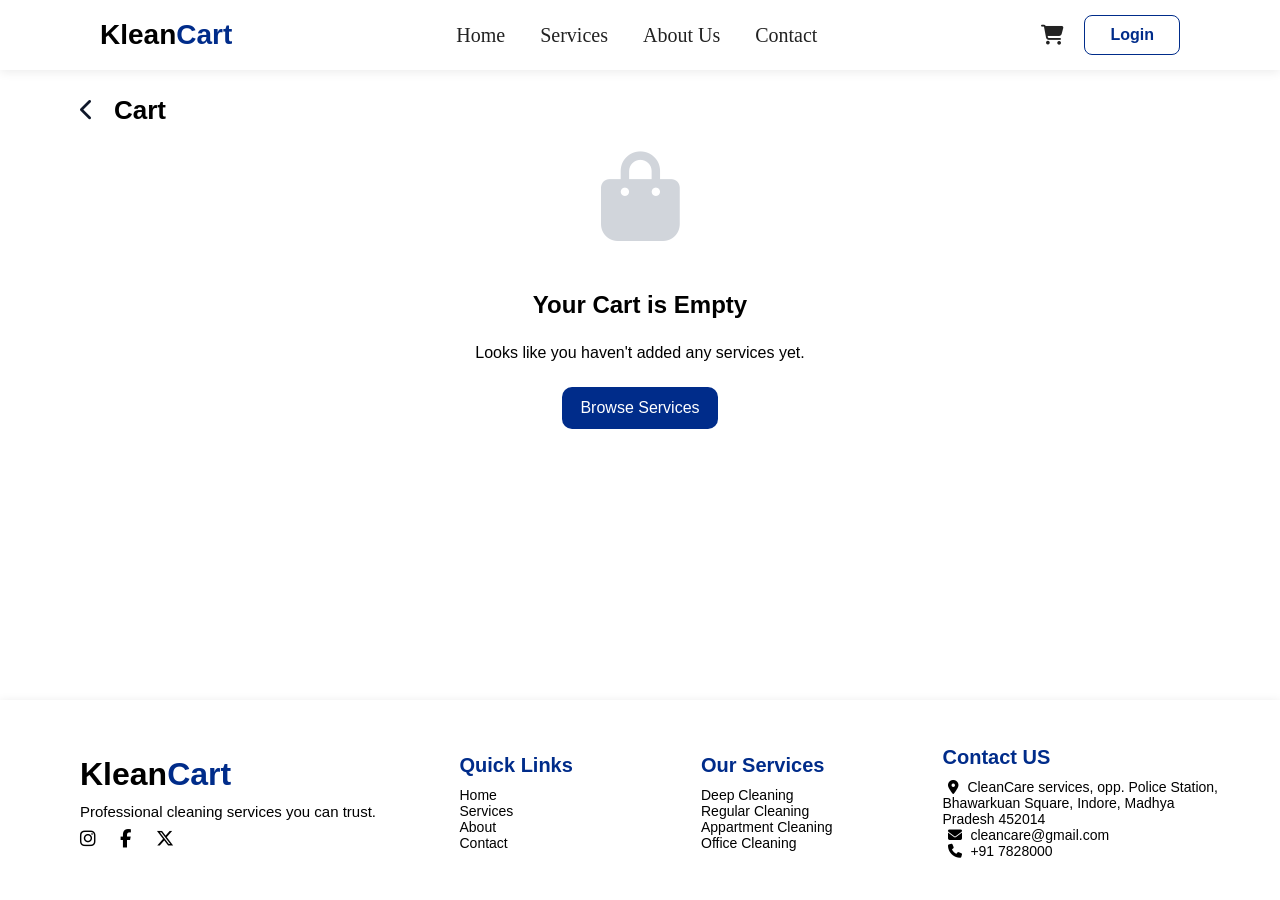
==== cart.html @ 83149fca "Project" ====
<!DOCTYPE html>
<html lang="en">

<head>
    <meta charset="UTF-8">
    <meta name="viewport" content="width=device-width, initial-scale=1.0">
    <title>CleanCare Cart</title>
    <link rel="stylesheet" href="header.css">
    <link rel="stylesheet" href="more.css">
    <link rel="stylesheet" href="cart.css">
    <link rel="stylesheet" href="https://cdnjs.cloudflare.com/ajax/libs/font-awesome/6.5.2/css/all.min.css">

</head>

<body>
    <header>
        <div class="navbar">
            <a href="index.html">
                <div class="logo">Klean<span>Cart</span> </div>
            </a>

            <nav>
                <a href="index.html">Home</a>
                <div class="services-menu">
                    <a href="#">Services</a>

                    <div class="dropdown">
                        <a href="services.html?category=fullhouse">Full House Deep Cleaning</a>
                        <a href="services.html?category=customized">Customised Cleaning Package</a>
                        <a href="services.html?category=commercial">Commercial Space Cleaning</a>
                    </div>
                </div>
                <a href="">About Us</a>
                <a href="#why-choose">Contact</a>
            </nav>

            <div class="nav-right">
                <a href="cart.html" class="cart">
                    <i class="fa-solid fa-cart-shopping"></i>
                </a>
                <button class="nav-login" id="openLoginBtn" type="button">
                    Login
                </button>
            </div>
            <button class="menu-btn">
                <i class="fa-solid fa-bars"></i>
            </button>
        </div>
    </header>

    <main class="cart-page">

        <div class="cart-heading">
            <button class="back-btn" onclick="history.back()">
                <i class="fa-solid fa-chevron-left"></i>
            </button>
            <h1>Cart</h1>
        </div>

        <div id="cart-container">
            <div class="empty-cart">
                <i class="fa-solid fa-bag-shopping"></i>

                <h2>Your Cart is Empty</h2>

                <p>Looks like you haven't added any services yet.</p>

                <a href="index.html" class="browse-btn">
                    Browse Services
                </a>
            </div>
        </div>

    </main>

    <footer>
        <div class="par-log">
            <div class="logo">Klean<span>Cart</span></div>
            <p>Professional cleaning services you can trust.</p>

            <i class="fa-brands fa-instagram"></i>
            <i class="fa-brands fa-facebook-f"></i>
            <i class="fa-brands fa-x-twitter"></i>
        </div>

        <div class="quick-links">
            <h3>Quick Links</h3>
            <ul class="footer-links">
                <li><a href="#home">Home</a></li>
                <li><a href="#services">Services</a></li>
                <li><a href="#about">About</a></li>
                <li><a href="#contact">Contact</a></li>
            </ul>
        </div>
        <div class="our-services">
            <h3>Our Services</h3>
            <ul class="footer-links">
                <li><a href="#deepcleaning">Deep Cleaning</a></li>
                <li><a href="#Regular">Regular Cleaning</a></li>
                <li><a href="#appartment">Appartment Cleaning</a></li>
                <li><a href="#office">Office Cleaning</a></li>
            </ul>
        </div>
        <div class="contact-us">
            <h3>Contact US</h3>
            <p></p>
            <ul class="footer-links">
                <li> <i class="fa-solid fa-location-dot"></i> CleanCare services, opp. Police Station,
                    Bhawarkuan Square, Indore, Madhya Pradesh 452014</li>
                <li> <i class="fa-solid fa-envelope"></i> cleancare@gmail.com</li>

                <li> <i class="fa-solid fa-phone"></i> +91 7828000</li>
            </ul>

        </div>
    </footer>

    <script src="cart.js"></script>
</body>

</html>
---- header.css ----
* {
    padding: 0px;
    margin: 0px;
    box-sizing: border-box;
}
a {
    text-decoration: none;
}
body {
    font-family: sans-serif;
    background-color: white;
}
html {
    scroll-behavior: smooth;
}

main {
    margin-top: 70px;
}
.navbar {
    position: fixed;
    top: 0;
    width: 100%;
    height: 70px;
    display: flex;
    justify-content: space-between;
    align-items:center;
    font-size: 1.25rem;
    padding: 0 100px;
    box-shadow: 0 2px 10px rgba(0, 0, 0, 0.08);
    z-index: 1000;
    background-color: white;
}
.logo span {
    color: #002c8a;
}

nav {
    display: flex;
    gap: 35px;
}

.logo {
    color: black;
    font-size: 1.75rem;
    font-weight: bold;
}

nav a, .login {
    text-decoration: none;
    color: #222;
    font-family: calibri;
    font-weight: 500;
}

.nav-right {
    display: flex;
    gap: 20px;
    text-decoration: none;
    align-items: center;
}


.services-menu {
    position: relative;
}

.services-menu>a {
    display: block;
}

.dropdown {
    position: absolute;
    top: 100%;
    left: 0;
    width: 200px;
    background-color: white;
    padding: 10px 0;
    box-shadow: 0 5px 15px rgba(0, 0, 0, 0.15);
    border-radius: 6px;
    display: none;
    z-index: 100;
}

.dropdown a {
    display: block;
    padding: 10px 15px;
    color: #222;
    text-decoration: none;
}

.dropdown a:hover {
    background-color: #f5f5f5;
}

.services-menu:hover .dropdown {
    display: block;
}

.cart {
    position: relative;
    text-decoration: none;
    color: #222;
    font-size: 20px;
    display: flex;
    align-items: center;
}

.menu-btn {
    display: none;
    border: none;
    background: none;
    font-size: 24px;
    cursor: pointer;
}

.mobile-menu {
    display: none;
}

.mobile-menu.active {
    display: flex;
}

@media (max-width: 768px) {

    .navbar {
        padding: 0 5%;
    }

    nav,
    .nav-right {
        display: none;
    }

    .menu-btn {
        display: block;
    }
    
    .mobile-menu {
        display: none;
        flex-direction: column;
        gap: 0;
        padding: 10px 5% 25px;
        background-color: white;
    }

    .mobile-menu.active {
        display: flex;
    }

    .mobile-menu a {
        text-decoration: none;
        color: #222;
        font-size: 16px;
        padding: 12px 0;
    }

    .mobile-book-btn {
        background-color: #16a085;
        color: white !important;
        padding: 12px 20px !important;
        border-radius: 6px;
        text-align: center;
        margin-top: 8px;
    }
}

.nav-login {
    padding: 10px 25px;

    border: 1px solid #002c8a;

    border-radius: 8px;

    background: transparent;

    color: #002c8a;

    font-size: 16px;

    font-weight: 600;

    cursor: pointer;
}

.nav-login:hover {
    background: #002c8a;
    color: white;
}
---- more.css ----
#why-choose {
    scroll-margin-top: 130px;
}

.why-choose-sec {
    max-width: 1200px;
    margin: 70px auto 120px;
    padding: 0 20px;
}

.why-arch-box {
    position: relative;
    isolation: isolate;
    overflow: hidden;
    padding: 50px 20px 0;
    text-align: center;
    border: 1px solid rgba(255, 255, 255, 0.12);
    border-radius: 40px;
    background: radial-gradient(
        circle at 50% 20%,
        rgba(220, 252, 231, 0.16) 0%,
        rgba(22, 27, 34, 0.85) 75%
    );
    box-shadow: 0 16px 40px rgba(0, 0, 0, 0.35);
    backdrop-filter: blur(12px);
}

/* Animated green background glow */

.why-arch-box::before {
    content: "";
    position: absolute;
    z-index: -1;
    width: 250px;
    height: 250px;
    top: 25%;
    left: 50%;
    border-radius: 50%;
    background: rgba(34, 197, 94, 0.18);
    filter: blur(80px);
    pointer-events: none;
    animation: glowMove 5s ease-in-out infinite alternate;
}

@keyframes glowMove {
    from {
        opacity: 0.3;
        transform: translate(-70%, -10%);
    }

    to {
        opacity: 0.9;
        transform: translate(10%, 10%);
    }
}

/* Heading */

.why-title {
    position: relative;
    z-index: 1;
    margin: 0 0 40px;
    color: #ffffff;
    font-size: 42px;
    font-weight: 800;
    letter-spacing: -0.5px;
    text-shadow: 0 2px 10px rgba(0, 0, 0, 0.4);
    animation: titleEntrance 0.8s ease-out both;
}

.green-txt {
    color: #002c8a;
}

@keyframes titleEntrance {
    from {
        opacity: 0;
        transform: translateY(-20px);
    }

    to {
        opacity: 1;
        transform: translateY(0);
    }
}

/* Main three-column layout */

.why-display-wrapper {
    position: relative;
    z-index: 1;
    display: flex;
    justify-content: center;
    align-items: center;
    gap: 30px;
    max-width: 950px;
    margin: 0 auto;
}

/* Left and right feature columns */

.why-side {
    flex: 1;
    display: flex;
    flex-direction: column;
    gap: 32px;
}

/* Feature cards */

.feature-pill {
    display: flex;
    flex-direction: column;
    align-items: center;
    text-align: center;
    cursor: default;
    opacity: 0;
    animation: featureEntrance 0.8s ease-out forwards;
    transition: transform 0.3s ease;
}

@keyframes featureEntrance {
    from {
        opacity: 0;
        transform: translateY(25px);
    }

    to {
        opacity: 1;
        transform: translateY(0);
    }
}

/* Staggered entrance */

.left-side .pos-l1 {
    align-self: flex-start;
    margin-left: 20px;
    animation-delay: 0.2s;
}

.left-side .pos-l2 {
    align-self: flex-end;
    margin-right: 30px;
    animation-delay: 0.4s;
}

.left-side .pos-l3 {
    align-self: center;
    animation-delay: 0.6s;
}

.right-side .pos-r1 {
    align-self: flex-end;
    margin-right: 20px;
    animation-delay: 0.3s;
}

.right-side .pos-r2 {
    align-self: flex-start;
    margin-left: 30px;
    animation-delay: 0.5s;
}

.right-side .pos-r3 {
    align-self: center;
    animation-delay: 0.7s;
}

/* Feature icons */

.icon-sq {
    width: 60px;
    height: 60px;
    display: flex;
    align-items: center;
    justify-content: center;
    margin-bottom: 8px;
    border: 1px solid rgba(0, 0, 0, 0.05);
    border-radius: 18px;
    background: #ffffff;
    box-shadow: 0 8px 22px rgba(0, 0, 0, 0.25);
    transition:
        transform 0.3s ease,
        box-shadow 0.3s ease;
    animation: iconFloat 3s ease-in-out infinite;
}

.icon-sq img {
    width: 34px;
    height: 34px;
    object-fit: contain;
}

/* Offset the floating motion */

.feature-pill:nth-child(2) .icon-sq {
    animation-delay: 0.5s;
}

.feature-pill:nth-child(3) .icon-sq {
    animation-delay: 1s;
}

@keyframes iconFloat {
    0%, 100% {
        transform: translateY(0);
    }

    50% {
        transform: translateY(-5px);
    }
}

/* Feature text */

.feature-pill span {
    color: #cbd5e1;
    font-size: 13px;
    font-weight: 600;
    line-height: 1.3;
}

/* Hover effects */

.feature-pill:hover {
    transform: translateY(-5px);
}

.feature-pill:hover .icon-sq {
    transform: translateY(-3px) scale(1.12) rotate(-5deg);
    box-shadow: 0 10px 25px rgba(34, 197, 94, 0.25);
}

/* Center phone mockup */

.center-phone-mockup {
    position: relative;
    display: flex;
    justify-content: center;
    flex-shrink: 0;
    width: 250px;
    height: 360px;
    padding-top: 14px;
    overflow: hidden;
    border: 7px solid #334155;
    border-bottom: none;
    border-radius: 36px 36px 0 0;
    background: #0f172a;
    box-shadow: 0 -10px 30px rgba(0, 0, 0, 0.4);
    animation:
        phoneEntrance 1s ease-out both,
        phoneFloat 4s ease-in-out 1s infinite;
}

@keyframes phoneEntrance {
    from {
        opacity: 0;
        transform: translateY(40px) scale(0.9);
    }

    to {
        opacity: 1;
        transform: translateY(0) scale(1);
    }
}

@keyframes phoneFloat {
    0%, 100% {
        transform: translateY(0);
    }

    50% {
        transform: translateY(-10px);
    }
}

/* Phone screen */

.phone-screen {
    position: relative;
    display: flex;
    flex-direction: column;
    align-items: center;
    width: 100%;
    height: 100%;
    padding-top: 25px;
    border-radius: 28px 28px 0 0;
    background: #f8fafc;
}

/* Phone notch */

.phone-notch {
    position: absolute;
    top: 0;
    width: 60px;
    height: 12px;
    border-radius: 0 0 10px 10px;
    background: #0f172a;
}

/* Card inside phone */

.phone-inner-card {
    display: flex;
    flex-direction: column;
    align-items: center;
    margin-top: 50px;
    padding: 24px 18px;
    border: 1px solid #f1f5f9;
    border-radius: 20px;
    background: #ffffff;
    box-shadow: 0 8px 20px rgba(0, 0, 0, 0.08);
}

.center-ico {
    margin-bottom: 12px;
    border: none;
    background: transparent;
    box-shadow: none;
    animation: none;
}

.phone-card-txt {
    color: #1e293b;
    font-size: 13px;
    font-weight: 700;
    line-height: 1.4;
    text-align: center;
}

/* Tablet and mobile responsiveness */

@media (max-width: 820px) {
    .why-arch-box {
        padding: 40px 15px 0;
    }

    .why-title {
        font-size: 34px;
        margin-bottom: 30px;
    }

    .why-display-wrapper {
        flex-direction: column;
        gap: 35px;
    }

    .why-side {
        flex-direction: row;
        flex-wrap: wrap;
        justify-content: center;
        gap: 24px;
        width: 100%;
    }

    .left-side .pos-l1,
    .left-side .pos-l2,
    .left-side .pos-l3,
    .right-side .pos-r1,
    .right-side .pos-r2,
    .right-side .pos-r3 {
        align-self: auto;
        margin: 0;
    }

    .center-phone-mockup {
        width: 220px;
        height: 300px;
    }
}

/* Small mobile screens */

@media (max-width: 480px) {
    .why-choose-sec {
        margin: 45px auto 70px;
        padding: 0 12px;
    }

    .why-arch-box {
        padding: 35px 10px 0;
        border-radius: 28px;
    }

    .why-title {
        font-size: 29px;
    }

    .why-side {
        gap: 20px;
    }

    .feature-pill {
        min-width: 85px;
    }

    .icon-sq {
        width: 52px;
        height: 52px;
        border-radius: 15px;
    }

    .icon-sq img {
        width: 30px;
        height: 30px;
    }

    .feature-pill span {
        font-size: 12px;
    }
}

/* Accessibility: reduce motion when requested */

@media (prefers-reduced-motion: reduce) {
    .why-title,
    .feature-pill,
    .icon-sq,
    .center-phone-mockup,
    .why-arch-box::before {
        animation: none;
        opacity: 1;
    }

    .feature-pill,
    .icon-sq,
    .center-phone-mockup {
        transition: none;
    }
}

/* ========================================================
   LEAD & VIDEO BANNER STYLING
   ======================================================== */
.lead-banner-sec {
    margin: 60px auto 90px auto;
    max-width: 1200px;
    padding: 0 20px;
}

/* Outer Card Container */
.lead-card {
    display: flex !important;
    flex-direction: row !important;
    /* Left me video, right me text */
    justify-content: space-between;
    align-items: center;
    background: #79b1e8;
    /* border: 1px solid #3af941; */
    border-radius: 28px;
    padding: 24px;
    gap: 40px;
    box-shadow: 0 12px 35px rgba(0, 0, 0, 0.08);
    border: 1px solid rgba(104, 239, 80, 0.8);
}

/* Left Video Container (Yellow Rounded Background) */
.lead-video-box {
    flex: 0 0 320px;
    /* 320px width lock */
    width: 320px;
    height: 380px;
    border-radius: 22px;
    overflow: hidden;
    background: #000000;
    box-shadow: 0 8px 24px rgba(0, 0, 0, 0.15);
}

.lead-video {
    width: 100%;
    height: 100%;
    object-fit: cover;
    display: block;
    transition: transform 0.4s cubic-bezier(0.25, 1, 0.5, 1);
}

.lead-video-box:hover .lead-video {
    transform: scale(1.04);
}

/* Play Button Overlay */
.video-play-btn {
    position: absolute;
    top: 50%;
    left: 50%;
    transform: translate(-50%, -50%);
    width: 60px;
    height: 60px;
    background: rgba(0, 0, 0, 0.45);
    backdrop-filter: blur(4px);
    color: #ffffff;
    border-radius: 50%;
    box-shadow: 0 4px 16px rgba(0, 0, 0, 0.3);
    transition: all 0.3s cubic-bezier(0.25, 1, 0.5, 1);
}

.video-play-btn svg {
    margin-left: 3px;
    /* Play icon optical center adjustment */
}

.lead-video-box:hover .video-play-btn {
    background: rgba(34, 197, 94, 0.85);
    /* Hover par green glow */
    transform: translate(-50%, -50%) scale(1.1);
}

/* Right Content */
.lead-content {
    flex: 1;
    display: flex;
    flex-direction: column;
    justify-content: center;
    align-items: flex-start;
    padding-left: 20px;
}

.lead-heading {
    font-size: 44px;
    font-weight: 800;
    line-height: 1.25;
    color: #1e293b;
    margin-bottom: 30px;
    letter-spacing: -0.5px;
}

.brand-highlight {
    color: #002c8a;
    /* Brand Dark Green */
}

/* Phone Input Form */
.lead-phone-form {
    display: flex;
    align-items: center;
    background: #ffffff;
    border: 1px solid #cbd5e1;
    border-radius: 12px;
    padding: 6px;
    max-width: 440px;
    box-shadow: 0 4px 12px rgba(0, 0, 0, 0.05);
    transition: border-color 0.25s ease, box-shadow 0.25s ease;
}

.lead-phone-form:focus-within {
    border-color: #1b633e;
    box-shadow: 0 0 0 3px rgba(27, 99, 62, 0.15);
}

.input-wrap {
    display: flex;
    align-items: center;
    gap: 8px;
    padding-left: 12px;
    flex: 1;
}

.phone-prefix {
    font-size: 14px;
    font-weight: 600;
    color: #64748b;
    white-space: nowrap;
}

.input-wrap input {
    border: none;
    outline: none;
    font-size: 15px;
    font-weight: 500;
    color: #1e293b;
    width: 100%;
    background: transparent;
}

.input-wrap input::placeholder {
    color: #94a3b8;
}

.lead-book-btn {
    background-color: #002c8a;
    color: #ffffff;
    font-size: 14px;
    font-weight: 700;
    border: none;
    border-radius: 8px;
    padding: 12px 24px;
    cursor: pointer;
    white-space: nowrap;
    transition: background-color 0.25s ease, transform 0.2s ease;
}

.lead-book-btn:hover {
    background-color: #084526;
    transform: translateY(-1px);
}

@media (max-width: 860px) {
    .lead-card {
        flex-direction: column;
        align-items: center;
        text-align: center;
        padding: 20px;
    }

    .lead-video-box {
        width: 100%;
        max-width: 320px;
        height: 350px;
        min-width: unset;
    }

    .lead-heading {
        font-size: 32px;
    }

    .lead-phone-form {
        max-width: 100%;
    }
}

@media (max-width: 480px) {
    .lead-phone-form {
        flex-direction: column;
        gap: 10px;
        padding: 10px;
    }

    .input-wrap {
        padding: 6px 0;
        width: 100%;
    }

    .lead-book-btn {
        width: 100%;
    }
}

.demo-head span {
    color: #002c8a;
}

.demo {
    padding: 100px;
}

.demo-imgs {
    display: flex;
    justify-content: center;
    margin-top: 50px;
}

.demo-img {
    display: flex;
    justify-content: center;
    margin-bottom: 30px;
}

.demo-img img {
    width: 60%;
}

.demo-card {
    text-align: center;
    padding: 0 30px;
}

.demo-card p {
    padding: 0 52px;
    font-size: 18px;
    line-height: 1.6;
}

.demo-head {
    text-align: center;
    font-size: 40px;
    font-family: system-ui, -apple-system, BlinkMacSystemFont, 'Segoe UI', Roboto, Oxygen, Ubuntu, Cantarell, 'Open Sans', 'Helvetica Neue', sans-serif;
    font-weight: 100;
}

.demo-card h3 {
    margin-bottom: 10px;
    color: #002c8a;

}

/* .foot {
    display: flex;
    justify-content: space-around;
    padding: 70px;
    box-shadow: 0 2px 10px rgba(0, 0, 0, 0.08);
}

.foot-logo h3{
    font-size: 38px;
    margin-bottom: 20px;
}

.foot-logo p {
    margin-bottom: 20px;
    font-size: 16px;
    line-height: 1.2;
}

.foot-logo i {
    font-size: 24px;
    padding: 8px;
}

.foot-links {
    display: flex;
    justify-content: space-around;
    width: 35%;

}

.foot-links h3 {
    font-size: 22px;
    margin-bottom: 15px;
}

.foot-links a {
    color: rgb(50, 45, 45)
}
.foot-links li {
    margin-bottom: 8px;
}

.foot-links ul {
    list-style-type: none;
}
.contact {
    width: 30%;
}
.contact h2{
    font-size: 30px;
    margin-bottom: 25px;
    text-align: center;
}

.contact p {
    display: inline;
    margin-left: 7px;
    font-size: 18px;
}

.contact i {
    font-size: 21px;
    margin-bottom: 20px;
} */

footer {
    display: flex;
    align-items: center;
    justify-content: space-between;
    width: 100%;
    height: 200px;
    padding: 15px 50px 10px 80px;
    background: white;
    color: #eefbf6;
    text-align: left;
    list-style: none;
    box-shadow: 0 2px 10px rgba(0, 0, 0, 0.1);
    margin-top: auto;
}

footer .logo {
    color: black;
    margin-bottom: 10px;
    font-size: 32px;
    width: 200px;
}

footer p {
    color: black;
    font-size: 15px;
}

footer h3 {
    color: #002c8a;
    font-size: 20px;
    padding-bottom: 10px;

}

.par-log {
    width: 32%;
}

.par-log i {
    color: black;
    font-size: 18px;
    padding: 10px 20px 0px 0px;
}

.quick-links {
    width: 20%;
}

.footer-links {
    list-style-type: none;
    font-size: 14px;
}

.footer-links i {
    padding: 0px 5px;
}

.footer-links a {
    font-size: 14px;
    color: black;
    transition: 0.3s;
    list-style-type: none;
}

.our-services {
    width: 20%;
}

.our-services a {
    font-size: 14px;
    transition: 0.3s;
    list-style: none;
}

.contact-us {
    width: 25%;
    color: black;
    transition: 0.3s;
    list-style: none;
}
---- cart.css ----
body {
    min-height: 100vh;
    display: flex;
    flex-direction: column;
}

.cart-heading {
    display: flex;
    align-items: center;
    gap: 20px;
    font-size: 13px;
}

.cart-page {
    padding: 25px 80px;
    height: auto;
}

.back-btn {
    background: transparent;
    border: none;
    font-size: 22px;
    cursor: pointer;
    color: #0f172a;
}

.empty-cart {
    padding: 25px;
    display: flex;
    justify-content: center;
    align-items: center;
    flex-direction: column;
    gap: 25px;
}

.empty-cart > i {
    font-size: 90px;
    color: #d1d5db;
    margin-bottom: 25px;
}

.browse-btn {
    background-color: #002c8a;
    color: white;
    padding: 12px 18px;
    border-radius: 10px;
}
.browse-btn:hover {
    background-color: #234a9e;
}


@media (max-width: 768px) {
    .cart-page {
        padding: 25px 5%;
    }

    .cart-heading {
        margin-bottom: 45px;
    }

    .empty-cart > i {
        font-size: 70px;
    }

    .empty-cart h2 {
        font-size: 24px;
    }

    .empty-cart p {
        font-size: 14px;
    }
}


.cart-item {
    display: flex;
    align-items: center;
    gap: 18px;
    padding: 20px 0;
    border-bottom: 1px solid #e5e7eb;
}

.service-icon {
    display: flex;
    align-items: center;
    justify-content: center;
    min-width: 55px;
    height: 55px;
    background: #c0cde0;
    color: #002c8a;
    border-radius: 10px;
    font-size: 24px;
}

.service-details {
    flex: 1;
}

.service-details h3 {
    margin: 0 0 7px;
    font-size: 18px;
}

.service-details p {
    margin: 0 0 8px;
    color: #6b7280;
    font-size: 14px;
}

.service-details strong {
    display: block;
    margin-bottom: 12px;
}

/* Quantity buttons */
.quantity-control {
    display: flex;
    align-items: center;
    gap: 12px;
}

.quantity-control button {
    width: 32px;
    height: 32px;
    border: 1px solid #d1d5db;
    background: #fff;
    border-radius: 6px;
    cursor: pointer;
    font-size: 18px;
}

.remove-item {
    border: none;
    background: transparent;
    color: #dc2626;
    cursor: pointer;
    font-size: 15px;
}

/* Order summary */
.order-summary h2 {
    margin-top: 0;
}

.summary-row {
    display: flex;
    justify-content: space-between;
    gap: 12px;
    margin: 18px 0;
}

.total-row {
    font-size: 19px;
}

.checkout-btn {
    width: 100%;
    padding: 14px;
    border: none;
    border-radius: 8px;
    background: #002c8a;
    color: #fff;
    font-size: 16px;
    cursor: pointer;
}

.payment-note {
    margin-top: 18px;
    color: #6b7280;
    font-size: 14px;
    text-align: center;
}

/* Responsive */
@media (max-width: 768px) {
    .cart-layout {
        grid-template-columns: 1fr;
        padding: 12px;
        gap: 18px;
    }

    .cart-items,
    .order-summary {
        padding: 18px;
    }

    .cart-item {
        gap: 12px;
    }

    .service-icon {
        min-width: 42px;
        height: 42px;
        font-size: 19px;
    }

    .service-details h3 {
        font-size: 15px;
    }
}
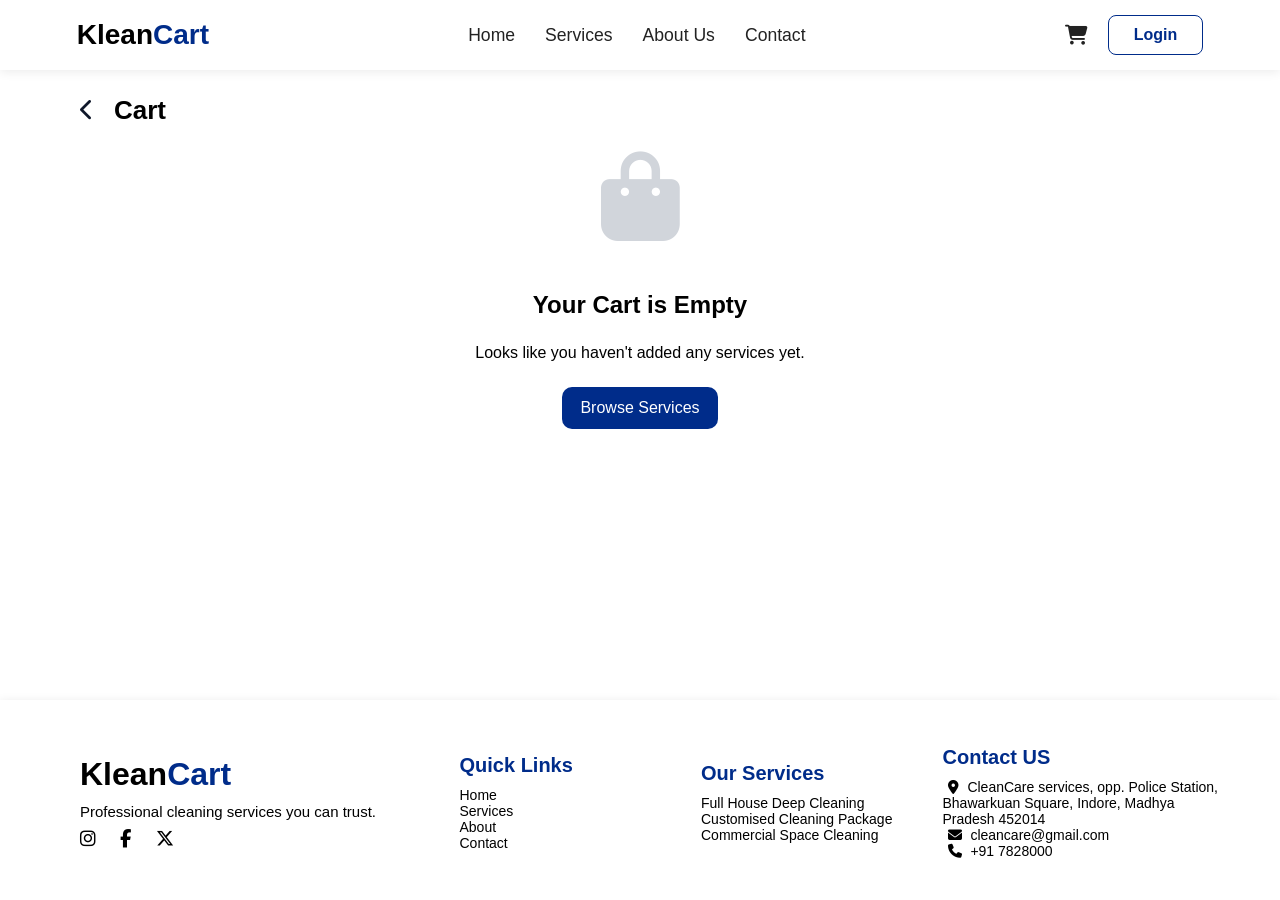
==== commit ac5ee377: "Some important Changes" ====
--- a/cart.html
+++ b/cart.html
@@ -14,13 +14,16 @@
 
 <body>
     <header>
+        <input type="checkbox" id="menu-toggle">
         <div class="navbar">
+
             <a href="index.html">
                 <div class="logo">Klean<span>Cart</span> </div>
             </a>
 
+
             <nav>
-                <a href="index.html">Home</a>
+                <a href="#home">Home</a>
                 <div class="services-menu">
                     <a href="#">Services</a>
 
@@ -30,7 +33,7 @@
                         <a href="services.html?category=commercial">Commercial Space Cleaning</a>
                     </div>
                 </div>
-                <a href="">About Us</a>
+                <a href="#">About Us</a>
                 <a href="#why-choose">Contact</a>
             </nav>
 
@@ -42,9 +45,34 @@
                     Login
                 </button>
             </div>
-            <button class="menu-btn">
+            <label for="menu-toggle" class="menu-btn" aria-label="Toggle navigation menu">
                 <i class="fa-solid fa-bars"></i>
-            </button>
+            </label>
+
+        </div>
+
+        <!-- Mobile Navigation -->
+        <div class="mobile-menu">
+            <a href="index.html">Home</a>
+
+            <div class="mobile-services">
+                <a href="services.html">Services</a>
+
+                <div class="mobile-dropdown">
+                    <a href="services.html?category=fullhouse">Full House Deep Cleaning</a>
+                    <a href="services.html?category=customized">Customized Cleaning Package</a>
+                    <a href="services.html?category=commercial">
+Commercial Post Interior Cleaning Services</a>
+                </div>
+            </div>
+
+            <a href="about.html">About Us</a>
+            <a href="contact.html">Contact</a>
+            <a href="cart.html">Cart</a>
+
+            <a href="#" class="mobile-login" onclick="document.getElementById('openLoginBtn').click(); return false;">
+                Login
+            </a>
         </div>
     </header>
 
@@ -78,16 +106,16 @@
             <div class="logo">Klean<span>Cart</span></div>
             <p>Professional cleaning services you can trust.</p>
 
-            <i class="fa-brands fa-instagram"></i>
-            <i class="fa-brands fa-facebook-f"></i>
-            <i class="fa-brands fa-x-twitter"></i>
+             <a href="https://www.instagram.com/"><i class="fa-brands fa-instagram"></i></a>
+            <a href="https://www.facebook.com/"><i class="fa-brands fa-facebook-f"></i></a>
+            <a href="https://x.com/"><i class="fa-brands fa-x-twitter"></i></a>
         </div>
 
         <div class="quick-links">
             <h3>Quick Links</h3>
             <ul class="footer-links">
-                <li><a href="#home">Home</a></li>
-                <li><a href="#services">Services</a></li>
+                <li><a href="index.html">Home</a></li>
+                <li><a href="services.html">Services</a></li>
                 <li><a href="#about">About</a></li>
                 <li><a href="#contact">Contact</a></li>
             </ul>
@@ -95,10 +123,9 @@
         <div class="our-services">
             <h3>Our Services</h3>
             <ul class="footer-links">
-                <li><a href="#deepcleaning">Deep Cleaning</a></li>
-                <li><a href="#Regular">Regular Cleaning</a></li>
-                <li><a href="#appartment">Appartment Cleaning</a></li>
-                <li><a href="#office">Office Cleaning</a></li>
+                <li><a href="services.html?category=fullhouse">Full House Deep Cleaning</a></li>
+                <li><a href="services.html?category=customized">Customised Cleaning Package</a></li>
+                <li><a href="services.html?category=commercial">Commercial Space Cleaning</a></li>
             </ul>
         </div>
         <div class="contact-us">
--- a/header.css
+++ b/header.css
@@ -1,72 +1,78 @@
 * {
-    padding: 0px;
-    margin: 0px;
+    padding: 0;
+    margin: 0;
     box-sizing: border-box;
 }
-a {
-    text-decoration: none;
-}
+
+html {
+    scroll-behavior: smooth;
+}
+
 body {
     font-family: sans-serif;
     background-color: white;
 }
-html {
-    scroll-behavior: smooth;
-}
-
+
+a {
+    text-decoration: none;
+}
+
+/* Main Content */
 main {
     margin-top: 70px;
 }
+
+/* Hide Checkbox */
+#menu-toggle {
+    display: none;
+}
+
+/* Navbar */
 .navbar {
     position: fixed;
     top: 0;
+    left: 0;
     width: 100%;
     height: 70px;
+    padding: 0 6%;
     display: flex;
     justify-content: space-between;
-    align-items:center;
-    font-size: 1.25rem;
-    padding: 0 100px;
+    align-items: center;
+    background: white;
     box-shadow: 0 2px 10px rgba(0, 0, 0, 0.08);
     z-index: 1000;
-    background-color: white;
-}
-.logo span {
-    color: #002c8a;
-}
-
-nav {
-    display: flex;
-    gap: 35px;
-}
-
+}
+
+/* Logo */
 .logo {
     color: black;
     font-size: 1.75rem;
     font-weight: bold;
-}
-
-nav a, .login {
-    text-decoration: none;
+    white-space: nowrap;
+}
+
+.logo span {
+    color: #002c8a;
+}
+
+/* Desktop Navigation */
+nav {
+    display: flex;
+    align-items: center;
+    gap: 30px;
+}
+
+nav a {
     color: #222;
-    font-family: calibri;
+    font-family: Calibri, sans-serif;
+    font-size: 1.1rem;
     font-weight: 500;
-}
-
-.nav-right {
-    display: flex;
-    gap: 20px;
-    text-decoration: none;
-    align-items: center;
-}
-
-
+    white-space: nowrap;
+}
+
+/* Services Dropdown */
 .services-menu {
     position: relative;
-}
-
-.services-menu>a {
-    display: block;
 }
 
 .dropdown {
@@ -74,117 +80,170 @@
     top: 100%;
     left: 0;
     width: 200px;
-    background-color: white;
     padding: 10px 0;
+    display: none;
+    background: white;
     box-shadow: 0 5px 15px rgba(0, 0, 0, 0.15);
     border-radius: 6px;
-    display: none;
-    z-index: 100;
+    z-index: 1001;
 }
 
 .dropdown a {
     display: block;
     padding: 10px 15px;
-    color: #222;
-    text-decoration: none;
+    font-size: 16px;
 }
 
 .dropdown a:hover {
-    background-color: #f5f5f5;
-}
-
-.services-menu:hover .dropdown {
+    background: #f5f5f5;
+}
+
+.services-menu:hover .dropdown,
+.services-menu:focus-within .dropdown {
     display: block;
 }
 
+/* Right Side */
+.nav-right {
+    display: flex;
+    align-items: center;
+    gap: 20px;
+}
+
 .cart {
-    position: relative;
-    text-decoration: none;
+    display: flex;
+    align-items: center;
     color: #222;
     font-size: 20px;
-    display: flex;
-    align-items: center;
-}
-
-.menu-btn {
-    display: none;
-    border: none;
-    background: none;
-    font-size: 24px;
-    cursor: pointer;
-}
-
-.mobile-menu {
-    display: none;
-}
-
-.mobile-menu.active {
-    display: flex;
-}
-
-@media (max-width: 768px) {
-
-    .navbar {
-        padding: 0 5%;
-    }
-
-    nav,
-    .nav-right {
-        display: none;
-    }
-
-    .menu-btn {
-        display: block;
-    }
-    
-    .mobile-menu {
-        display: none;
-        flex-direction: column;
-        gap: 0;
-        padding: 10px 5% 25px;
-        background-color: white;
-    }
-
-    .mobile-menu.active {
-        display: flex;
-    }
-
-    .mobile-menu a {
-        text-decoration: none;
-        color: #222;
-        font-size: 16px;
-        padding: 12px 0;
-    }
-
-    .mobile-book-btn {
-        background-color: #16a085;
-        color: white !important;
-        padding: 12px 20px !important;
-        border-radius: 6px;
-        text-align: center;
-        margin-top: 8px;
-    }
-}
-
+}
+
+/* Login Button */
 .nav-login {
     padding: 10px 25px;
-
     border: 1px solid #002c8a;
-
     border-radius: 8px;
-
     background: transparent;
-
     color: #002c8a;
-
     font-size: 16px;
-
     font-weight: 600;
-
     cursor: pointer;
+    white-space: nowrap;
 }
 
 .nav-login:hover {
     background: #002c8a;
     color: white;
-}+}
+
+/* Hamburger */
+.menu-btn {
+    display: none;
+    color: #222;
+    font-size: 24px;
+    cursor: pointer;
+}
+
+/* Mobile Menu */
+.mobile-menu {
+    display: none;
+}
+
+/* Tablet */
+@media (max-width: 1024px) {
+    .navbar {
+        padding: 0 3%;
+    }
+
+    nav {
+        gap: 15px;
+    }
+
+    nav a {
+        font-size: 1rem;
+    }
+
+    .nav-right {
+        gap: 12px;
+    }
+
+    .logo {
+        font-size: 1.5rem;
+    }
+
+    .nav-login {
+        padding: 9px 15px;
+    }
+    body {
+        overflow-x: hidden;
+    }
+}
+
+/* Mobile */
+@media (max-width: 768px) {
+    .navbar {
+        padding: 0 5%;
+    }
+
+    .logo {
+        font-size: 1.6rem;
+    }
+
+    .navbar nav, .navbar .nav-right {
+        display: none;
+    }
+
+    .menu-btn {
+        display: block;
+        color: #222;
+        font-size: 24px;
+        cursor: pointer;
+        flex-shrink: 0;
+    }
+
+    .mobile-menu {
+        position: fixed;
+        top: 70px;
+        left: 0;
+        width: 100%;
+        max-height: calc(100vh - 70px);
+        overflow-y: auto;
+        padding: 10px 5% 20px;
+        flex-direction: column;
+        gap: 0;
+        background: white;
+        box-shadow: 0 5px 10px rgba(0, 0, 0, 0.08);
+        z-index: 999;
+    }
+
+    /* Open menu without JavaScript */
+    #menu-toggle:checked ~ .mobile-menu {
+        display: flex;
+    }
+
+    .mobile-menu a {
+        display: block;
+        padding: 12px 0;
+        color: #222;
+        font-size: 16px;
+    }
+
+    /* Mobile Services Submenu */
+    .mobile-dropdown {
+        padding-left: 15px;
+    }
+
+    .mobile-dropdown a {
+        padding: 10px 0;
+        font-size: 15px;
+        color: #444;
+    }
+
+    .mobile-login {
+        margin-top: 8px;
+        padding: 12px 20px !important;
+        border-radius: 6px;
+        background: #002c8a;
+        color: white !important;
+        text-align: center;
+    }
+}
--- a/more.css
+++ b/more.css
@@ -431,9 +431,6 @@
     }
 }
 
-/* ========================================================
-   LEAD & VIDEO BANNER STYLING
-   ======================================================== */
 .lead-banner-sec {
     margin: 60px auto 90px auto;
     max-width: 1200px;
@@ -592,48 +589,137 @@
 }
 
 .lead-book-btn:hover {
-    background-color: #084526;
+    background-color: #002c8a;
     transform: translateY(-1px);
 }
-
+/* Tablet */
 @media (max-width: 860px) {
+    .lead-banner-sec {
+        width: 100%;
+        max-width: 100%;
+        margin: 40px auto 60px;
+        padding: 0 20px;
+    }
+
     .lead-card {
-        flex-direction: column;
+        flex-direction: column !important;
+        align-items: center;
+        justify-content: center;
+        gap: 25px;
+        padding: 24px;
+        width: 100%;
+    }
+
+    .lead-video-box {
+        flex: none;
+        width: 100%;
+        max-width: 320px;
+        height: 300px;
+    }
+
+    .lead-content {
+        flex: none;
+        width: 100%;
+        padding-left: 0;
         align-items: center;
         text-align: center;
-        padding: 20px;
-    }
-
-    .lead-video-box {
-        width: 100%;
-        max-width: 320px;
-        height: 350px;
-        min-width: unset;
     }
 
     .lead-heading {
         font-size: 32px;
+        line-height: 1.3;
+        letter-spacing: 0;
+        margin-bottom: 22px;
     }
 
     .lead-phone-form {
+        width: 100%;
+        max-width: 440px;
+    }
+}
+
+/* Mobile */
+@media (max-width: 480px) {
+    .lead-banner-sec {
+        width: 100%;
+        padding: 0 15px;
+        margin: 30px auto 45px;
+    }
+
+    .lead-card {
+        width: 100%;
+        padding: 18px 14px;
+        gap: 22px;
+        border-radius: 18px;
+    }
+
+    .lead-video-box {
+        width: 100%;
+        max-width: 280px;
+        height: 250px;
+        border-radius: 16px;
+    }
+
+    .lead-heading {
+        font-size: 25px;
+        line-height: 1.35;
+        margin-bottom: 18px;
+    }
+
+    .lead-phone-form {
+        width: 100%;
         max-width: 100%;
-    }
-}
-
-@media (max-width: 480px) {
-    .lead-phone-form {
         flex-direction: column;
+        align-items: stretch;
         gap: 10px;
         padding: 10px;
     }
 
     .input-wrap {
-        padding: 6px 0;
-        width: 100%;
+        width: 100%;
+        min-width: 0;
+        padding: 8px 4px;
+        gap: 6px;
+    }
+
+    .phone-prefix {
+        font-size: 13px;
+    }
+
+    .input-wrap input {
+        min-width: 0;
+        width: 100%;
+        font-size: 14px;
     }
 
     .lead-book-btn {
         width: 100%;
+        padding: 12px;
+    }
+}
+
+/* Small Phones */
+@media (max-width: 360px) {
+    .lead-banner-sec {
+        padding: 0 10px;
+    }
+
+    .lead-card {
+        padding: 15px 10px;
+        gap: 18px;
+    }
+
+    .lead-video-box {
+        max-width: 240px;
+        height: 220px;
+    }
+
+    .lead-heading {
+        font-size: 22px;
+    }
+
+    .lead-phone-form {
+        padding: 8px;
     }
 }
 
@@ -684,72 +770,89 @@
     color: #002c8a;
 
 }
-
-/* .foot {
-    display: flex;
-    justify-content: space-around;
-    padding: 70px;
-    box-shadow: 0 2px 10px rgba(0, 0, 0, 0.08);
-}
-
-.foot-logo h3{
-    font-size: 38px;
-    margin-bottom: 20px;
-}
-
-.foot-logo p {
-    margin-bottom: 20px;
-    font-size: 16px;
-    line-height: 1.2;
-}
-
-.foot-logo i {
-    font-size: 24px;
-    padding: 8px;
-}
-
-.foot-links {
-    display: flex;
-    justify-content: space-around;
-    width: 35%;
-
-}
-
-.foot-links h3 {
-    font-size: 22px;
-    margin-bottom: 15px;
-}
-
-.foot-links a {
-    color: rgb(50, 45, 45)
-}
-.foot-links li {
-    margin-bottom: 8px;
-}
-
-.foot-links ul {
-    list-style-type: none;
-}
-.contact {
-    width: 30%;
-}
-.contact h2{
-    font-size: 30px;
-    margin-bottom: 25px;
-    text-align: center;
-}
-
-.contact p {
-    display: inline;
-    margin-left: 7px;
-    font-size: 18px;
-}
-
-.contact i {
-    font-size: 21px;
-    margin-bottom: 20px;
-} */
-
+/* Tablet */
+@media (max-width: 1024px) {
+    .demo {
+        padding: 70px 30px;
+    }
+
+    .demo-card {
+        padding: 0 15px;
+    }
+
+    .demo-card p {
+        padding: 0 15px;
+        font-size: 16px;
+    }
+
+    .demo-head {
+        font-size: 34px;
+    }
+}
+
+/* Mobile */
+@media (max-width: 768px) {
+    .demo {
+        padding: 50px 20px;
+    }
+
+    .demo-head {
+        font-size: 28px;
+    }
+
+    .demo-imgs {
+        flex-direction: column;
+        align-items: center;
+        gap: 40px;
+        margin-top: 35px;
+    }
+
+    .demo-card {
+        width: 100%;
+        max-width: 400px;
+        padding: 0 10px;
+    }
+
+    .demo-img {
+        margin-bottom: 15px;
+    }
+
+    .demo-img img {
+        width: 55%;
+        max-width: 200px;
+        height: auto;
+    }
+
+    .demo-card h3 {
+        font-size: 22px;
+        margin-bottom: 8px;
+    }
+
+    .demo-card p {
+        padding: 0;
+        font-size: 15px;
+        line-height: 1.6;
+    }
+}
+
+/* Small phones */
+@media (max-width: 380px) {
+    .demo {
+        padding: 40px 15px;
+    }
+
+    .demo-head {
+        font-size: 25px;
+    }
+
+    .demo-img img {
+        width: 60%;
+    }
+
+    .demo-card p {
+        font-size: 14px;
+    }
+}
 footer {
     display: flex;
     align-items: center;
@@ -829,4 +932,119 @@
     color: black;
     transition: 0.3s;
     list-style: none;
+}
+/* Tablet */
+@media (max-width: 1024px) {
+    footer {
+        height: auto;
+        padding: 35px 30px;
+        flex-wrap: wrap;
+        align-items: flex-start;
+        justify-content: space-between;
+        gap: 30px 20px;
+    }
+
+    .par-log {
+        width: 45%;
+    }
+
+    .quick-links,
+    .our-services {
+        width: 22%;
+    }
+
+    .contact-us {
+        width: 45%;
+    }
+
+    footer .logo {
+        font-size: 28px;
+    }
+
+    footer h3 {
+        font-size: 18px;
+    }
+
+    .footer-links {
+        line-height: 1.8;
+    }
+}
+
+/* Mobile */
+@media (max-width: 768px) {
+    footer {
+        height: auto;
+        padding: 35px 22px;
+        display: flex;
+        flex-direction: column;
+        align-items: flex-start;
+        gap: 28px;
+    }
+
+    .par-log,
+    .quick-links,
+    .our-services,
+    .contact-us {
+        width: 100%;
+    }
+
+    footer .logo {
+        width: auto;
+        font-size: 28px;
+        margin-bottom: 10px;
+    }
+
+    footer p {
+        font-size: 14px;
+        line-height: 1.6;
+    }
+
+    footer h3 {
+        font-size: 18px;
+        padding-bottom: 10px;
+    }
+
+    .par-log i {
+        font-size: 18px;
+        padding: 12px 18px 0 0;
+    }
+
+    .footer-links {
+        font-size: 14px;
+        line-height: 1.9;
+    }
+
+    .footer-links a {
+        font-size: 14px;
+    }
+
+    .footer-links li {
+        overflow-wrap: anywhere;
+    }
+
+    .contact-us .footer-links li {
+        margin-bottom: 8px;
+    }
+}
+
+/* Small phones */
+@media (max-width: 380px) {
+    footer {
+        padding: 30px 16px;
+        gap: 24px;
+    }
+
+    footer .logo {
+        font-size: 25px;
+    }
+
+    footer h3 {
+        font-size: 17px;
+    }
+
+    footer p,
+    .footer-links,
+    .footer-links a {
+        font-size: 13px;
+    }
 }
